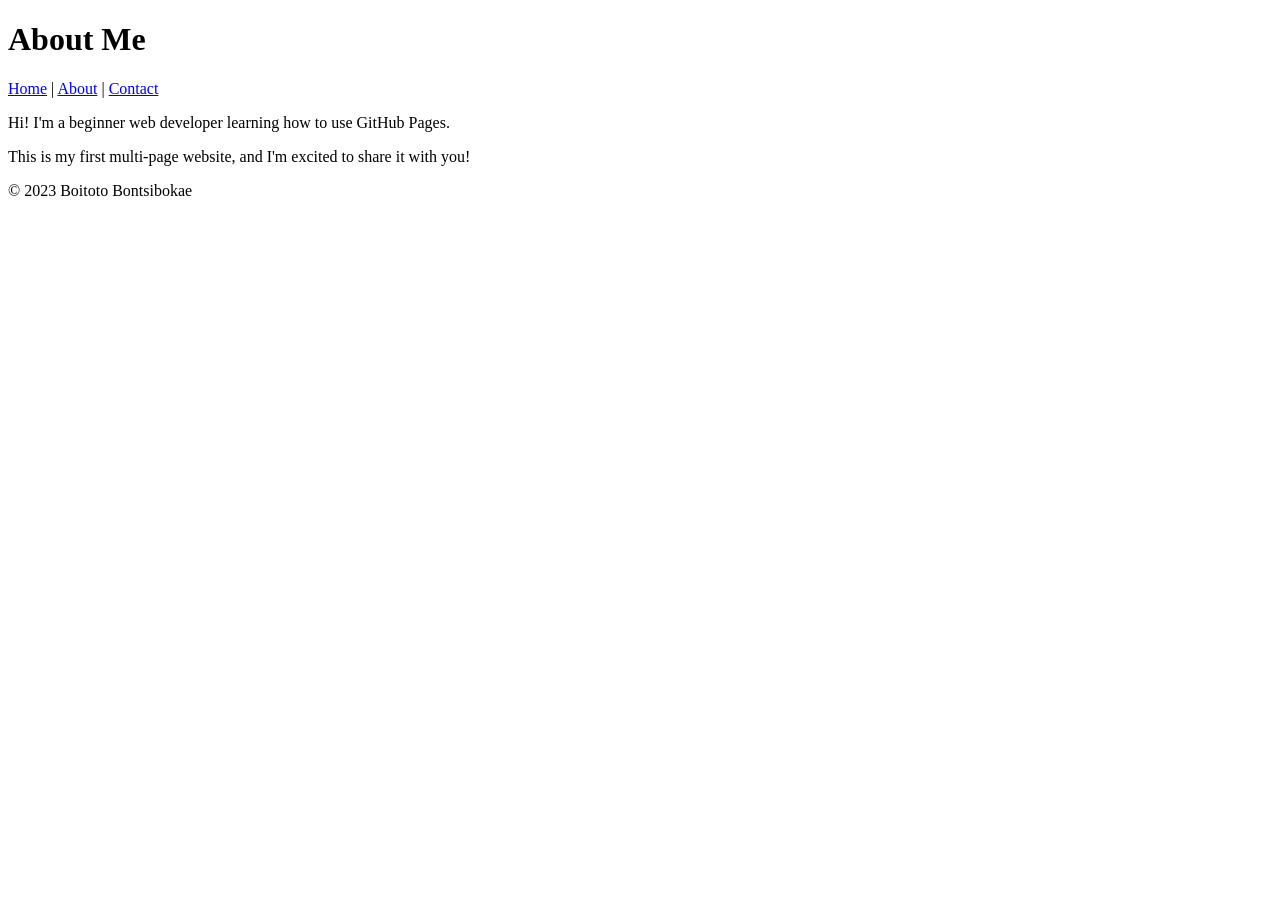
==== about.html @ ac3ff2e6 "Add files via upload" ====
<!DOCTYPE html>
<html lang="en">
<head>
   <meta charset="UTF-8">
   <meta name="viewport" content="width=device-width, initial-scale=1.0">
   <title>About Me</title>
</head>
<body>

 <header>
    <h1>About Me</h1>
    
    <nav>

      <a href="index.html">Home</a> |
      <a href="about.html">About</a> | 
      <a href="contact.html">Contact</a>

    </nav>
 </header>


 <main>

    <p>Hi! I'm a beginner web developer learning how to use GitHub Pages.</p>
    <p>This is my first multi-page website, and I'm excited to share it with you!</p>

 </main>


 <footer>
    <p>&copy; 2023 Boitoto Bontsibokae</p>

 </footer>

</body>

</html>
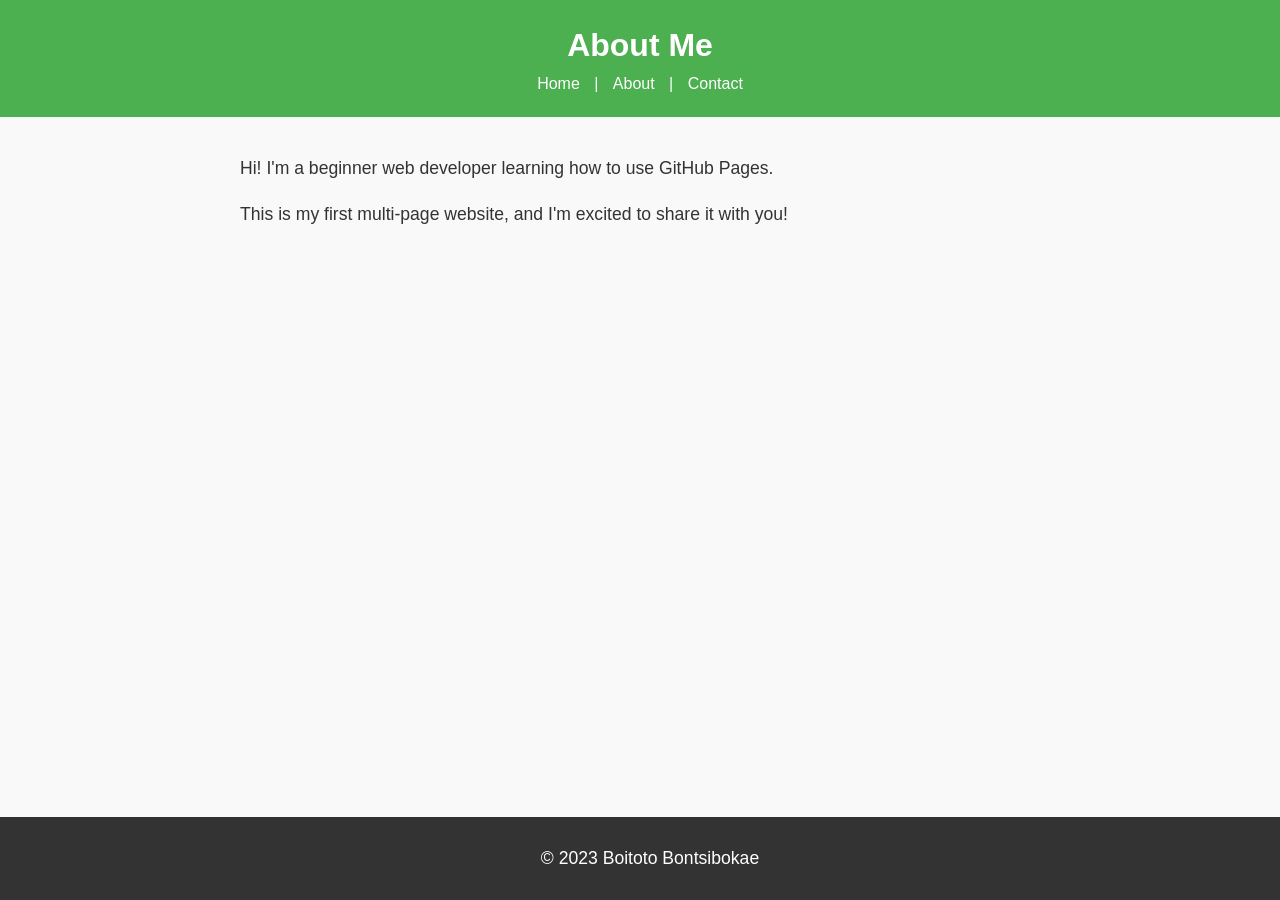
==== commit 43bd31e8: "Add stylesheet link to about.html Added a link to the stylesheet for styling." ====
--- a/about.html
+++ b/about.html
@@ -4,6 +4,7 @@
    <meta charset="UTF-8">
    <meta name="viewport" content="width=device-width, initial-scale=1.0">
    <title>About Me</title>
+   <link rel="stylesheet" href="style.css">
 </head>
 <body>
 
@@ -35,4 +36,5 @@
 
 </body>
 
-</html>+
+</html>
--- a/style.css
+++ b/style.css
@@ -0,0 +1,131 @@
+body {
+
+font-family: Arial, sans-serif;
+
+color: #333333;
+
+background-color: #f9f9f9;
+
+margin: 0;
+
+padding: 0;
+
+line-height: 1.6;
+
+}
+
+header {
+
+background-color: #4CAF50;
+
+color: white;
+
+padding: 20px;
+
+text-align: center;
+
+}
+
+
+header h1 {
+
+margin: 0;
+
+}
+
+
+nav a {
+
+color: white;
+
+text-decoration: none;
+
+margin: 0 10px;
+
+}
+
+
+nav a:hover {
+
+text-decoration: underline;
+
+}
+
+main {
+
+padding: 20px;
+
+max-width: 800px;
+
+margin: 0 auto;
+
+}
+
+
+main img {
+
+max-width: 100%;
+
+height: auto;
+
+display: block;
+
+margin: 20px 0;
+
+}
+
+footer {
+
+background-color: #333;
+
+color: white;
+
+text-align: center;
+
+padding: 10px;
+
+position: fixed;
+
+bottom: 0;
+
+width: 100%;
+
+}
+
+p {
+
+font-size: 1.1em;
+
+}
+
+
+a {
+
+color: #4CAF50;
+
+text-decoration: none;
+
+}
+
+
+a:hover {
+
+text-decoration: underline;
+
+}
+
+img {
+
+border: 5px solid #4CAF50;
+
+border-radius: 10px;
+
+}
+
+main a[href^="mailto:"] {
+
+color: #ff5722;
+
+font-weight: bold;
+
+}
